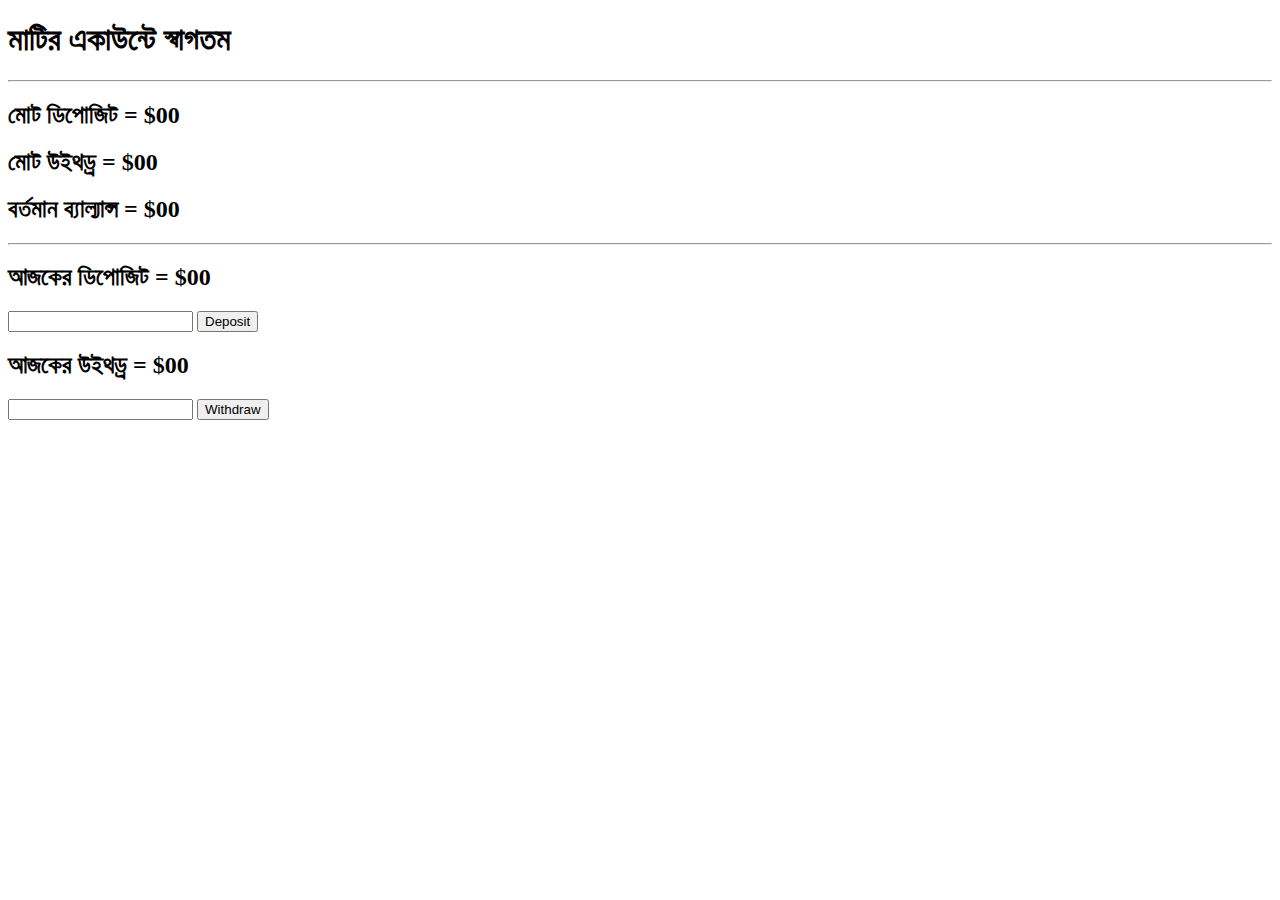
==== ac.html @ cb42680d "first commit" ====
<!DOCTYPE html>
<html lang="en">

<head>
  <meta charset="UTF-8">
  <meta http-equiv="X-UA-Compatible" content="IE=edge">
  <meta name="viewport" content="width=device-width, initial-scale=1.0">
  <title>মাটির একাউন্ট</title>
</head>

<body>
  <h1>মাটির একাউন্টে স্বাগতম</h1>
  <hr>

  <h2>মোট ডিপোজিট = $<span id="total_deposit">00</span></h2>
  <h2>মোট উইথড্র = $<span id="total_withdraw">00</span></h2>
  <h2>বর্তমান ব্যাল্যান্স = $<span id="total_balance">00</span></h2>

  <hr>

  <h2>আজকের ডিপোজিট = $<span id="today_deposit">00</span></h2>
  <input id="deposit_input" type="text"> <button id="deposit_btn">Deposit</button>

  <h2>আজকের উইথড্র = $<span id="today_withdraw">00</span></h2>
  <input id="withdraw_input" type="text"> <button id="withdraw_btn">Withdraw</button>

  <script src="js/ac.js"></script>
</body>

</html>
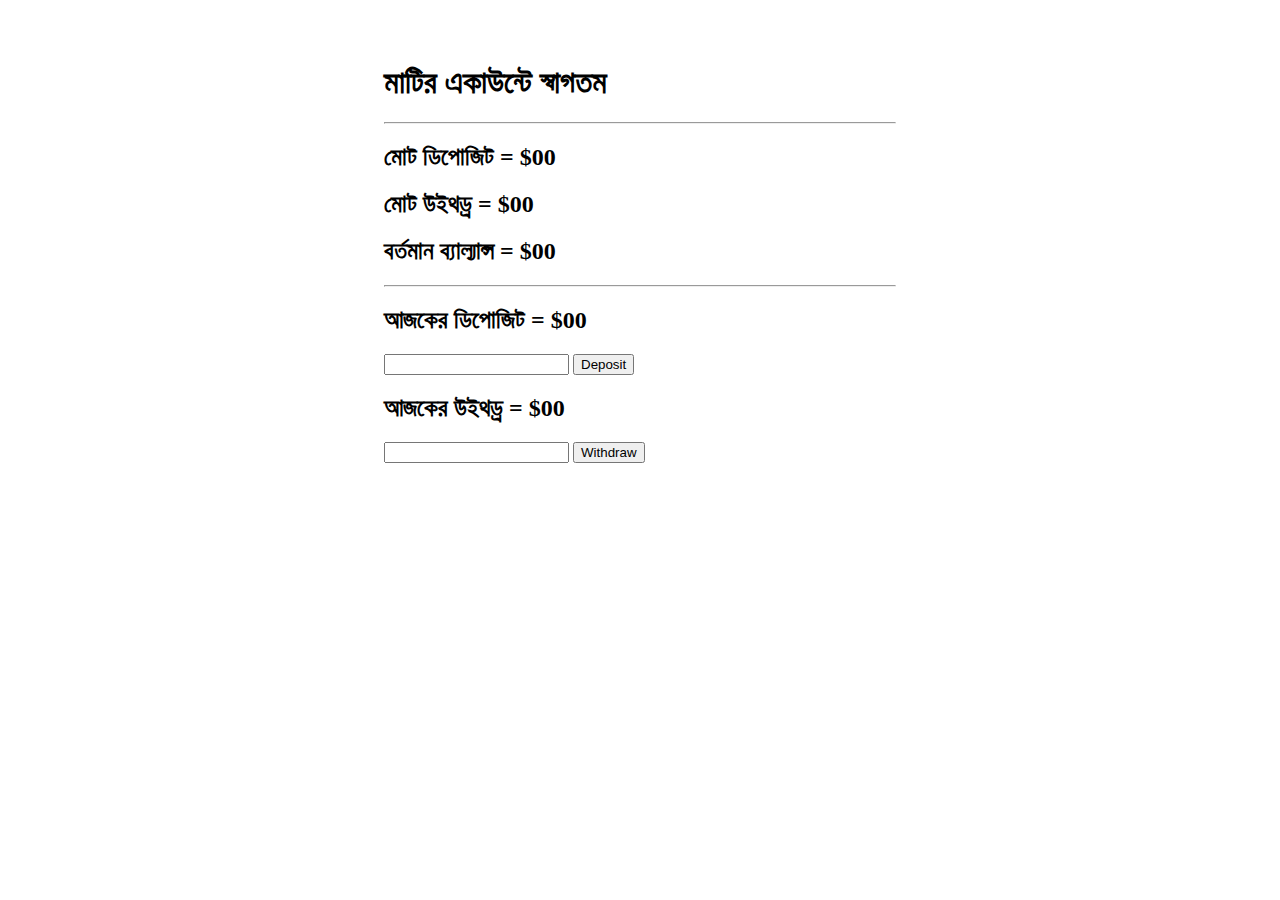
==== commit 07e5f0ce: "CSS" ====
--- a/ac.html
+++ b/ac.html
@@ -6,6 +6,8 @@
   <meta http-equiv="X-UA-Compatible" content="IE=edge">
   <meta name="viewport" content="width=device-width, initial-scale=1.0">
   <title>মাটির একাউন্ট</title>
+  <link rel="stylesheet" href="css/main.css">
+
 </head>
 
 <body>
--- a/css/main.css
+++ b/css/main.css
@@ -0,0 +1,3 @@
+body{
+  margin: 5% 30%;
+}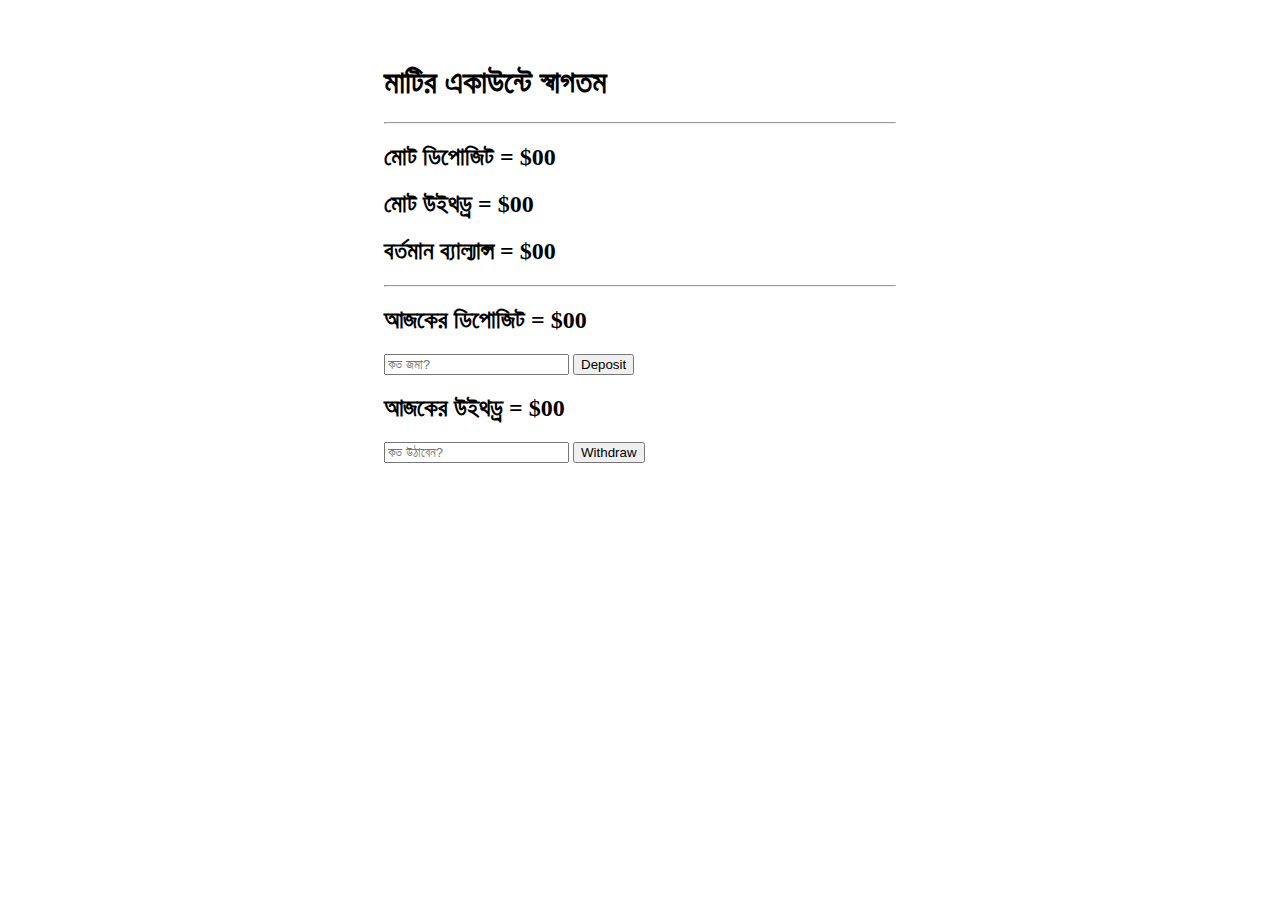
==== commit f538031b: "Input validation" ====
--- a/ac.html
+++ b/ac.html
@@ -21,10 +21,11 @@
   <hr>
 
   <h2>আজকের ডিপোজিট = $<span id="today_deposit">00</span></h2>
-  <input id="deposit_input" type="text"> <button id="deposit_btn">Deposit</button>
+  <input id="deposit_input" type="text" placeholder="কত জমা?"> <button id="deposit_btn">Deposit</button>
 
   <h2>আজকের উইথড্র = $<span id="today_withdraw">00</span></h2>
-  <input id="withdraw_input" type="text"> <button id="withdraw_btn">Withdraw</button>
+  <input id="withdraw_input" type="text" placeholder="কত উঠাবেন?" placeholder="কত জমা?"> <button
+    id="withdraw_btn">Withdraw</button>
 
   <script src="js/ac.js"></script>
 </body>
